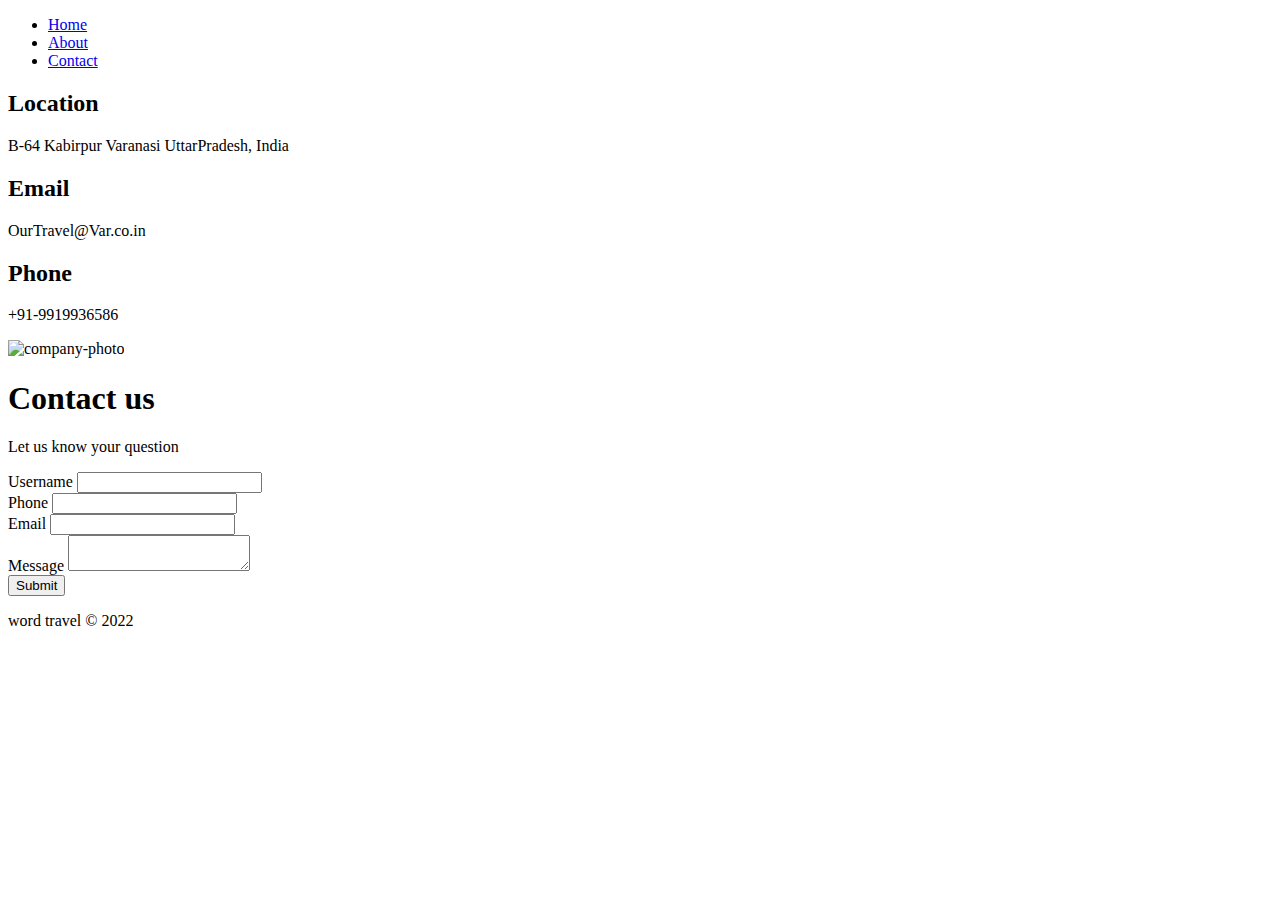
==== contact.html @ fc666759 "Add files via upload" ====
<!DOCTYPE html>
<html>
<head>
<meta name="viewport" content="width=device-width, initial-scale=1">
<link rel="stylesheet" href="./CSS/style.css">


<!-- coppied from cdnjs.com -->



<link rel="stylesheet" href="https://cdnjs.cloudflare.com/ajax/libs/font-awesome/5.15.3/css/all.min.css" integrity="sha512-iBBXm8fW90+nuLcSKlbmrPcLa0OT92xO1BIsZ+ywDWZCvqsWgccV3gFoRBv0z+8dLJgyAHIhR35VZc2oM/gI1w==" crossorigin="anonymous" referrerpolicy="no-referrer" />
<style>

</style>
<title>website about</title>
</head>
<body>
	
	<header class="header-contact">
		<nav class="navbar-contact">
			<div class="container">
				
				<ul class="nav-items-contact">
					<li class="nav-item-contact"><a href="./index.html">Home</a></li>
					<li class="nav-item-contact"><a href="./about.html">About</a></li>
					<li class="nav-item-contact"><a href="./contact.html">Contact</a></li>
				</ul>
			</div>
		</nav>
		
	</header>
	
	
	
	<section class="contact-form">
		<div class="container">
			<div class="form-wrapper">
				<div class="company-adress">
					<div class="adress-group">
						<i class="fas fa-map-marker-alt fa-3x text-red"></i>
						<h2 class="text-gray md-heading">Location</h2>
						<p>B-64 Kabirpur Varanasi UttarPradesh, India</P>
					</div>
					<div class="adress-group">
						<i class="fas fa-envelope fa-3x text-red"></i>
						<h2 class="text-gray md-heading">Email</h2>
						<p>OurTravel@Var.co.in</P>
					</div>
					<div class="adress-group">
						<i class="fas fa-phone-square-alt fa-3x text-red"></i>
						<h2 class="text-gray md-heading">Phone</h2>
						<p>+91-9919936586</P>
					</div>
					<div class="adress-group">
						<img src="./imgh/address_page_image.jpg" height="400" width=100% alt="company-photo">
					</div>
					
				</div>
				<form action="" class="form">
					<h1 class="lg-heading text-black">Contact us</h1>
					<p class="text-gray">Let us know your question<p>
					<div class="form-group">
						<label for="username">Username</label>
						<input type="text" name="" id="username" required>
					</div>
					<div class="form-group">
						<label for="phone">Phone</label>
						<input type="tel" name="" id="Phone" required>
					</div>
					<div class="form-group">
						<label for="Email">Email</label>
						<input type="email" name="" id="Email"required>
					</div>
					<div class="form-group">
						<label for="message">Message</label>
						<textarea name="" id="message"></textarea>
					</div>
					<button type="submit" class="form-btn">Submit</button>
				</form>
		
			</div>
		</div>
	</section>
	
	
	<footer class="container">
		<div class="footer">
			<div class="social-media-link">
				<i class="fab fa-facebook fa-4x"></i>
				<i class="fab fa-instagram fa-4x"></i>
				<i class="fab fa-twitter fa-4x"></i>
			</div>
			<p>word travel &copy; 2022</p>
		</div>	
		
	</footer>
	




</body>
</html>
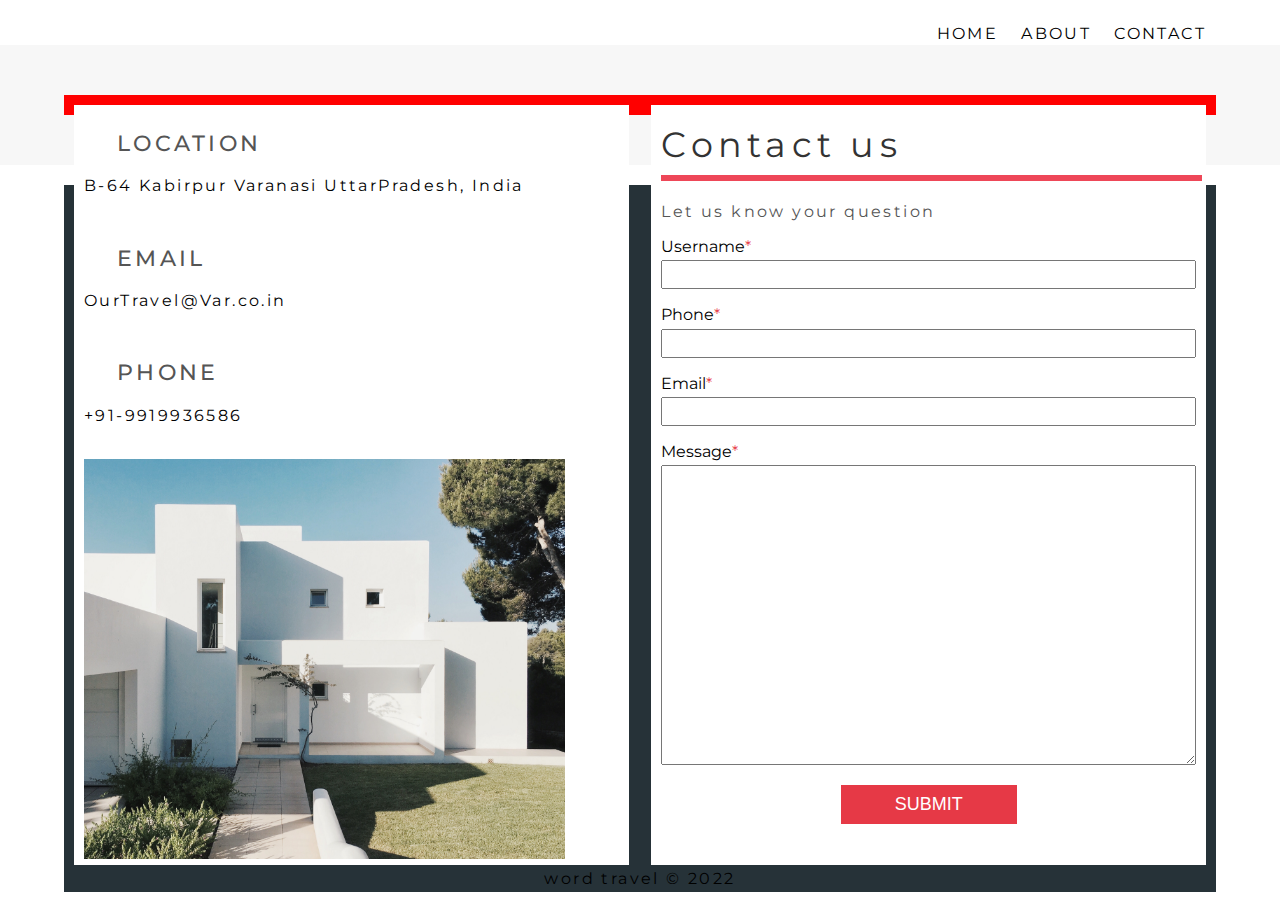
==== commit 177408cb: "uploading files" ====
--- a/contact.html
+++ b/contact.html
@@ -1,112 +1,112 @@
-<!DOCTYPE html>
-<html>
-<head>
-<meta name="viewport" content="width=device-width, initial-scale=1">
-<link rel="stylesheet" href="./CSS/style.css">
-
-
-<!-- coppied from cdnjs.com -->
-
-
-
-<link rel="stylesheet" href="https://cdnjs.cloudflare.com/ajax/libs/font-awesome/5.15.3/css/all.min.css" integrity="sha512-iBBXm8fW90+nuLcSKlbmrPcLa0OT92xO1BIsZ+ywDWZCvqsWgccV3gFoRBv0z+8dLJgyAHIhR35VZc2oM/gI1w==" crossorigin="anonymous" referrerpolicy="no-referrer" />
-<style>
-
-</style>
-<title>website about</title>
-</head>
-<body>
-	
-	<header class="header-contact">
-		<nav class="navbar-contact">
-			<div class="container">
-				
-				<ul class="nav-items-contact">
-					<li class="nav-item-contact"><a href="./index.html">Home</a></li>
-					<li class="nav-item-contact"><a href="./about.html">About</a></li>
-					<li class="nav-item-contact"><a href="./contact.html">Contact</a></li>
-				</ul>
-			</div>
-		</nav>
-		
-	</header>
-	
-	
-	
-	<section class="contact-form">
-		<div class="container">
-			<div class="form-wrapper">
-				<div class="company-adress">
-					<div class="adress-group">
-						<i class="fas fa-map-marker-alt fa-3x text-red"></i>
-						<h2 class="text-gray md-heading">Location</h2>
-						<p>B-64 Kabirpur Varanasi UttarPradesh, India</P>
-					</div>
-					<div class="adress-group">
-						<i class="fas fa-envelope fa-3x text-red"></i>
-						<h2 class="text-gray md-heading">Email</h2>
-						<p>OurTravel@Var.co.in</P>
-					</div>
-					<div class="adress-group">
-						<i class="fas fa-phone-square-alt fa-3x text-red"></i>
-						<h2 class="text-gray md-heading">Phone</h2>
-						<p>+91-9919936586</P>
-					</div>
-					<div class="adress-group">
-						<img src="./imgh/address_page_image.jpg" height="400" width=100% alt="company-photo">
-					</div>
-					
-				</div>
-				<form action="" class="form">
-					<h1 class="lg-heading text-black">Contact us</h1>
-					<p class="text-gray">Let us know your question<p>
-					<div class="form-group">
-						<label for="username">Username</label>
-						<input type="text" name="" id="username" required>
-					</div>
-					<div class="form-group">
-						<label for="phone">Phone</label>
-						<input type="tel" name="" id="Phone" required>
-					</div>
-					<div class="form-group">
-						<label for="Email">Email</label>
-						<input type="email" name="" id="Email"required>
-					</div>
-					<div class="form-group">
-						<label for="message">Message</label>
-						<textarea name="" id="message"></textarea>
-					</div>
-					<button type="submit" class="form-btn">Submit</button>
-				</form>
-		
-			</div>
-		</div>
-	</section>
-	
-	
-	<footer class="container">
-		<div class="footer">
-			<div class="social-media-link">
-				<i class="fab fa-facebook fa-4x"></i>
-				<i class="fab fa-instagram fa-4x"></i>
-				<i class="fab fa-twitter fa-4x"></i>
-			</div>
-			<p>word travel &copy; 2022</p>
-		</div>	
-		
-	</footer>
-	
-
-
-
-
-</body>
-</html>
-
-		
-		
-		
-		
-		
-		
+<!DOCTYPE html>
+<html>
+<head>
+<meta name="viewport" content="width=device-width, initial-scale=1">
+<link rel="stylesheet" href="./CSS/style.css">
+
+
+<!-- coppied from cdnjs.com -->
+
+
+
+<link rel="stylesheet" href="https://cdnjs.cloudflare.com/ajax/libs/font-awesome/5.15.3/css/all.min.css" integrity="sha512-iBBXm8fW90+nuLcSKlbmrPcLa0OT92xO1BIsZ+ywDWZCvqsWgccV3gFoRBv0z+8dLJgyAHIhR35VZc2oM/gI1w==" crossorigin="anonymous" referrerpolicy="no-referrer" />
+<style>
+
+</style>
+<title>website about</title>
+</head>
+<body>
+	
+	<header class="header-contact">
+		<nav class="navbar-contact">
+			<div class="container">
+				
+				<ul class="nav-items-contact">
+					<li class="nav-item-contact"><a href="./index.html">Home</a></li>
+					<li class="nav-item-contact"><a href="./about.html">About</a></li>
+					<li class="nav-item-contact"><a href="./contact.html">Contact</a></li>
+				</ul>
+			</div>
+		</nav>
+		
+	</header>
+	
+	
+	
+	<section class="contact-form">
+		<div class="container">
+			<div class="form-wrapper">
+				<div class="company-adress">
+					<div class="adress-group">
+						<i class="fas fa-map-marker-alt fa-3x text-red"></i>
+						<h2 class="text-gray md-heading">Location</h2>
+						<p>B-64 Kabirpur Varanasi UttarPradesh, India</P>
+					</div>
+					<div class="adress-group">
+						<i class="fas fa-envelope fa-3x text-red"></i>
+						<h2 class="text-gray md-heading">Email</h2>
+						<p>OurTravel@Var.co.in</P>
+					</div>
+					<div class="adress-group">
+						<i class="fas fa-phone-square-alt fa-3x text-red"></i>
+						<h2 class="text-gray md-heading">Phone</h2>
+						<p>+91-9919936586</P>
+					</div>
+					<div class="adress-group">
+						<img src="./imgh/address_page_image.jpg" height="400" width=100% alt="company-photo">
+					</div>
+					
+				</div>
+				<form action="" class="form">
+					<h1 class="lg-heading text-black">Contact us</h1>
+					<p class="text-gray">Let us know your question<p>
+					<div class="form-group">
+						<label for="username">Username</label>
+						<input type="text" name="" id="username" required>
+					</div>
+					<div class="form-group">
+						<label for="phone">Phone</label>
+						<input type="tel" name="" id="Phone" required>
+					</div>
+					<div class="form-group">
+						<label for="Email">Email</label>
+						<input type="email" name="" id="Email"required>
+					</div>
+					<div class="form-group">
+						<label for="message">Message</label>
+						<textarea name="" id="message"></textarea>
+					</div>
+					<button type="submit" class="form-btn">Submit</button>
+				</form>
+		
+			</div>
+		</div>
+	</section>
+	
+	
+	<footer class="container">
+		<div class="footer">
+			<div class="social-media-link">
+				<i class="fab fa-facebook fa-4x"></i>
+				<i class="fab fa-instagram fa-4x"></i>
+				<i class="fab fa-twitter fa-4x"></i>
+			</div>
+			<p>word travel &copy; 2022</p>
+		</div>	
+		
+	</footer>
+	
+
+
+
+
+</body>
+</html>
+
+		
+		
+		
+		
+		
+		
 		--- a/CSS/style.css
+++ b/CSS/style.css
@@ -0,0 +1,438 @@
+@import url('https://fonts.googleapis.com/css2?family=Montserrat:wght@300;400;500;700&display=swap');
+*{
+margin:0;
+padding:0;
+box-sizing:border-box;
+}
+html{
+	font-size:62.5%;
+}
+body{
+	font-family: 'Montserrat', sans-serif;
+	line-height:1.7;
+}
+ul li{
+	list-style:none;
+	
+	
+}
+a{
+	font-size:1.6rem;
+	text-decoration:none;
+}
+p, li{
+	font-size:1.6rem;
+	margin-bottom: 0.5em;
+	letter-spacing: 0.15em;
+}
+h1, h2, h3{
+	margin-bottom: 0.5em;
+	letter-spacing: .15em;
+	font-weight: 500;
+}
+
+
+
+
+
+
+
+
+
+
+.header{
+	position: relative;
+	height:95vh;
+	background: url('../imgh/front_page_image.jpg');
+	background-position: center;
+	background-size: cover;
+	background-repeat: no-repeat;
+}
+h1{
+	color: white;
+	font-weight: 400;
+}
+.navbar{
+	/*border: 2px solid white;*/
+	padding: 1rem;
+}
+.lg-heading{
+	font-size: 3.5rem;
+	
+}
+.md-heading{
+	font-size: 2.2rem;
+}
+.text-red{
+	color: #e63946;
+}
+.text-light{
+	color: #f4f4f4;
+}
+.text-black{
+	color: #333333; 
+}
+.text-gray{
+	color: #555555;
+}
+
+
+.header .logo,
+.header .navbar a{
+	color: white;
+}
+.header .navbar .logo {
+	float: left;
+}
+.header .navbar .nav-items{
+	float: right;
+	margin-top: 1rem;
+}
+.header .navbar .nav-item{
+	display:inline-block;
+	padding: 1rem;
+	text-transform: uppercase;
+}
+.navbar a:link,
+.navbar a:visited{
+	color: #f4f4f4;
+	
+}
+.navbar a{
+	padding-bottom: 0.3rem;
+}
+
+.navbar a:hover{
+	border-bottom: 1px solid white;
+}
+.navbar::after
+{
+	content:'';
+	display: block;
+	clear: both;
+}
+/* utility class*/
+.container{
+	max-width: 1200px;
+	width: 90%;
+	margin: 0 auto;
+}
+.btn{
+	display: inline-block;
+	padding: 0.5em 1.5em;
+	font-weight: 500;
+	text-transform: uppercase;
+	margin: 0.5em 0;
+}
+.btn-primary{
+	background-color: #ffffff;
+	border-radius: 10em;
+	
+}
+.btn-primary:hover{
+	background-color: #dddddd;
+}
+.btn-secondary{
+	border: 2px solid #e63946;
+	border-radius: 1.5em;
+	color: #e63946;
+	background-color: #ffffff;
+	
+}
+.btn-secondary:hover{
+	background-color: #fcf3f2;
+}
+/*@@@@@@@@@@header cointent styling*/
+
+.header-content{
+	position: absolute;
+	text-align: center;
+	/*border: 2px solid white;*/
+	top: 50%;
+	left: 50%;
+	transform: translate(-50%, -50%);
+	background: linear-gradient(rgba(0, 0, 0, 0.5), rgba(0, 0, 0, 0.5));
+}
+.header-content h1{
+	text-transform:uppercase;
+	font-weight: 700;
+}
+.header-content p{
+	text-transform:uppercase;
+	
+}
+
+
+/*-------------------SECTION SHOWCASE STYLING---------------------*/
+
+.showcase{
+	background: #dddddd;
+	padding: 10rem 0;
+}
+.row{
+	height: 350px;
+
+	background: #ffffff;
+	box-shadow:0px 0px 20px 0px #aaaaaa;
+	
+}
+.row1{
+	margin-bottom: 10rem;
+}
+.row1 .img-box, .row2 .text-box{
+	float: left;
+	width: 50%;
+}
+.row2 .img-box, .row1 .text-box{
+	float: right;
+	width: 50%;
+}
+.row .img-box{
+	
+	height: 100%;
+}
+.row .text-box{
+	
+	height: 100%;
+}
+
+/*image height according to area*/
+
+.row .img-box img{
+	display: inline-block;
+	width: 100%;
+	height: 100%;	/*provide correct aspect ratio*/
+}
+/*-------------feature section styling-----------*/
+
+.features{
+	padding: 10rem 0;
+}
+
+.box-wrapper{
+	box-shadow: 5px, 4px, 10px rgba(102, 102, 102, 0.521);
+	
+}
+.box{
+	width: 33.33333333%;
+	float: left;
+	
+	padding: 2rem;
+	text-align: center;
+	
+}
+
+
+.box-wrapper{
+	content="";
+	display: bock;
+	clear: both;
+}
+
+.box1, .box3{
+	background-color: #252357;
+	color: $ffffff;
+}
+.box2{
+	background: linear-gradient(25deg, #d64c7f, #ee4758 50%);
+	color: #ffffff;
+}
+
+
+/*-------------footer styling-------------*/
+
+
+.footer{
+	background: #263238;
+	color: #f4f4f4:
+	padding: 2rem;
+	text-align: center;
+}
+
+.social-media-link{
+	margin: 2rem;
+	
+}
+
+
+
+
+/*---------------------contact page styling--------------*/
+.header-contact{
+	background-color: #ffffff;
+	position: relative;
+	height:5vh;
+	
+	background-position: center;
+	/*background-size: cover;
+	background-repeat: no-repeat;*/
+}
+.header-contact .logo-contact,
+.header-contact .navbar-contact a{
+	color: #e63946;
+}
+.header-contact .navbar-contact .logo-contact {
+	float: left;
+}
+.header-contact .navbar-contact .nav-items-contact{
+	float: right;
+	margin-top: 1rem;
+}
+.header-contact .navbar-contact .nav-item-contact{
+	display:inline-block;
+	padding: 1rem;
+	text-transform: uppercase;
+	color: black;
+}
+.navbar-contact a:link,
+.navbar-contact a:visited{
+	color: #000000;
+	
+}
+.navbar-contact a{
+	padding-bottom: 0.3rem;
+}
+
+.navbar-contact a:hover{
+	border-bottom: 1px solid black;
+}
+.navbar-contact::after
+{
+	content:'';
+	display: block;
+	clear: both;
+}
+
+
+.contact-form{
+	padding: 5rem 0;
+	background: #f7f7f7;
+	
+}
+.form-wrapper{
+	border: 10px solid red;
+}
+
+.form-wrapper::after{
+	content="";
+	display: block;
+	clear: both;
+	
+}
+
+
+.form-wrapper .company-adress{
+	height: 760px;
+	background: #ffffff;
+	width: 49%;
+	float: left;
+	padding: 1rem;
+}
+
+.form-wrapper .company-adress i{
+	display: inline-block;
+	margin: 1rem;
+}
+
+.form-wrapper .company-adress h2{
+	display: inline-block;
+	margin: 1rem;
+	text-transform: uppercase;
+} 
+.form-wrapper .adress-group{
+	margin-bottom: 3rem;
+}
+.form-wrapper .company-adress img{
+	max-width: 90%;
+	min-height: 40rem;
+	object-fit: cover;
+	object-position: right;
+	
+}
+
+
+
+
+/*-----------content page's form styling------------------*/
+
+
+.form-wrapper .form{
+	height: 760px;
+	font-size: 1.6rem;
+	background: #ffffff;
+	
+	width: 49%;
+	float: right;
+	padding: 1rem;
+	
+}
+
+.form h1::after{
+	content: "";
+	display: block;
+	border: 3px solid #ee4758;
+	width: 100%;
+	
+}
+
+.form-wrapper label{
+	display: block;
+	
+}
+
+.form-wrapper .form input{
+	padding: 0.5rem;
+	width: 100%;
+}
+
+.form-wrapper .form .form-group{
+	margin-bottom: 1.2rem;
+}
+
+.form-wrapper .form label::after{
+	content: '*';
+	color: #e63946;
+	
+}
+
+.form-wrapper .form textarea{
+	width: 100%;
+	height: 300px;
+	padding: 1rem;
+	
+}
+
+.form-btn{
+	display: block;
+	margin: 0 auto;
+	padding: 0.5em 3em;
+	font-size: 1.8rem;
+	text-transform: uppercase;
+	background: #e63946;
+	color: #ffffff;
+	outline: none;
+	border: none;
+	cursor: pointer;
+}
+
+
+
+
+
+
+
+
+
+
+
+
+
+
+
+
+
+
+
+
+
+
